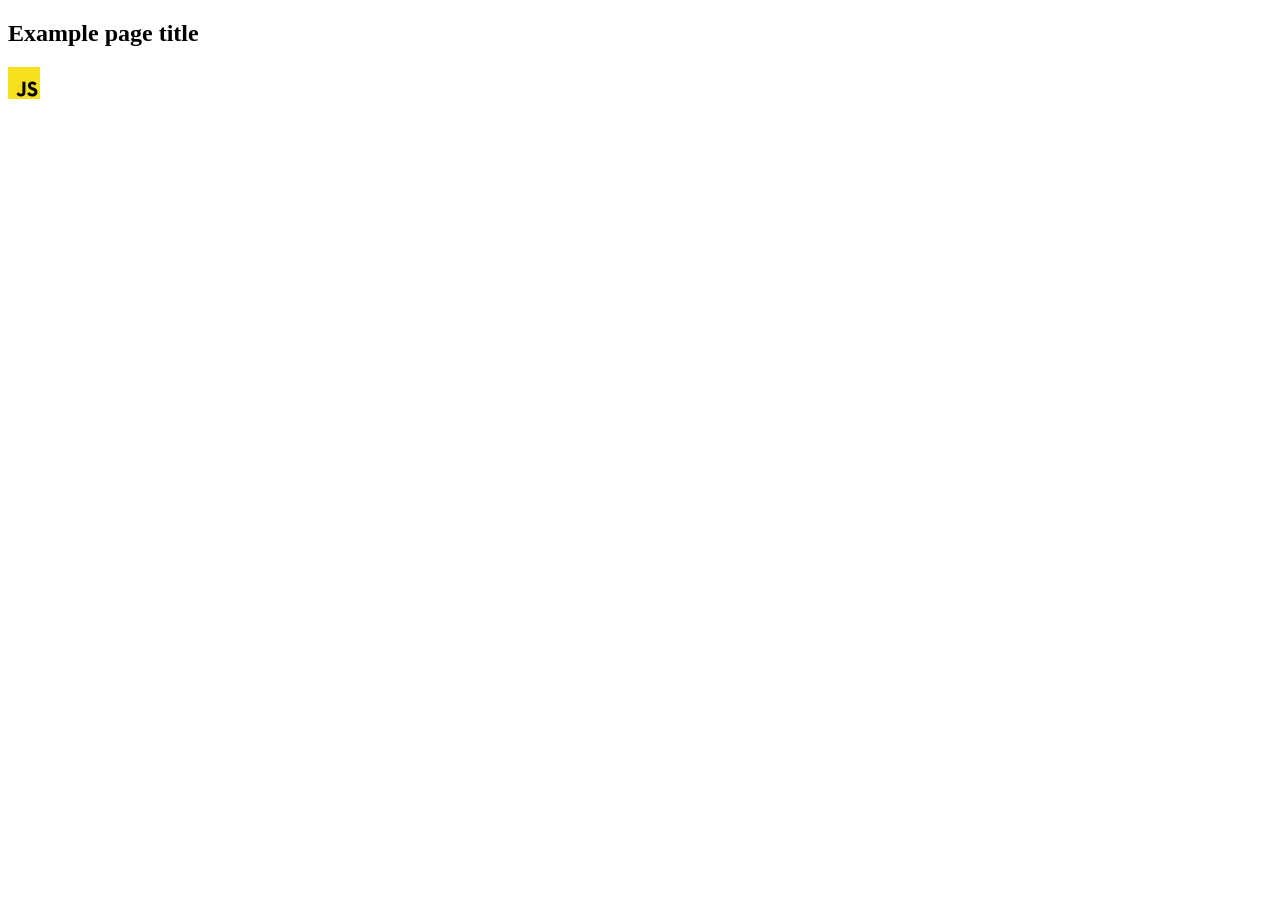
==== src/index.html @ e5017ab1 "Initial commit" ====
<!DOCTYPE html>
<html lang="en">
  <head>
    <meta charset="UTF-8" />
    <link rel="icon" type="image/svg+xml" href="/favicon.svg" />
    <meta name="viewport" content="width=device-width, initial-scale=1.0" />
    <title>Vanilla App Template</title>
    <link rel="stylesheet" href="./css/styles.css" />
  </head>
  <body>
    <load ="partials/header.html" />

    <section>
      <h1>Example page title</h1>
      <!-- Path to images as from index.html file -->
      <img src="./img/javascript.svg" alt="" />
    </section>

    <!-- Loads the specified .html file -->
    <load ="partials/vite-promo.html" />

    <script type="module" src="./main.js"></script>
  </body>
</html>
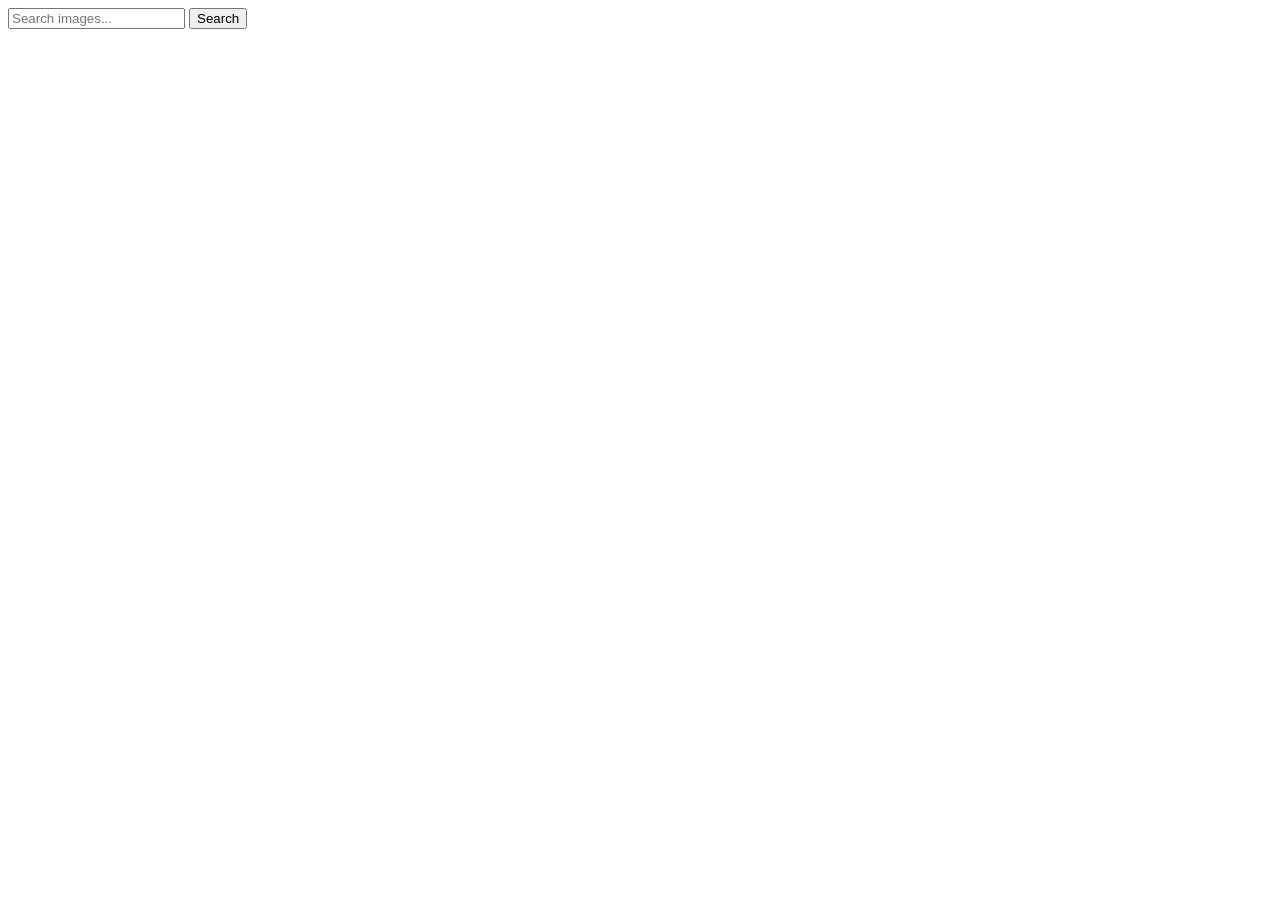
==== commit 30d1f32f: "Html" ====
--- a/src/index.html
+++ b/src/index.html
@@ -2,23 +2,24 @@
 <html lang="en">
   <head>
     <meta charset="UTF-8" />
-    <link rel="icon" type="image/svg+xml" href="/favicon.svg" />
     <meta name="viewport" content="width=device-width, initial-scale=1.0" />
-    <title>Vanilla App Template</title>
+    <title>goit-js-hw-11</title>
+    <link
+      href="https://fonts.googleapis.com/css2?family=Montserrat:wght@400;500&display=swap"
+      rel="stylesheet"
+    />
     <link rel="stylesheet" href="./css/styles.css" />
   </head>
   <body>
-    <load ="partials/header.html" />
+    <form>
+      <input type="text" name="input" placeholder="Search images..." />
+      <button type="submit">Search</button>
+    </form>
 
-    <section>
-      <h1>Example page title</h1>
-      <!-- Path to images as from index.html file -->
-      <img src="./img/javascript.svg" alt="" />
-    </section>
+    <div class="loader hidden"></div>
 
-    <!-- Loads the specified .html file -->
-    <load ="partials/vite-promo.html" />
+    <div class="gallery-container"></div>
 
-    <script type="module" src="./main.js"></script>
+    <script type="module" src="./main.js" defer></script>
   </body>
 </html>
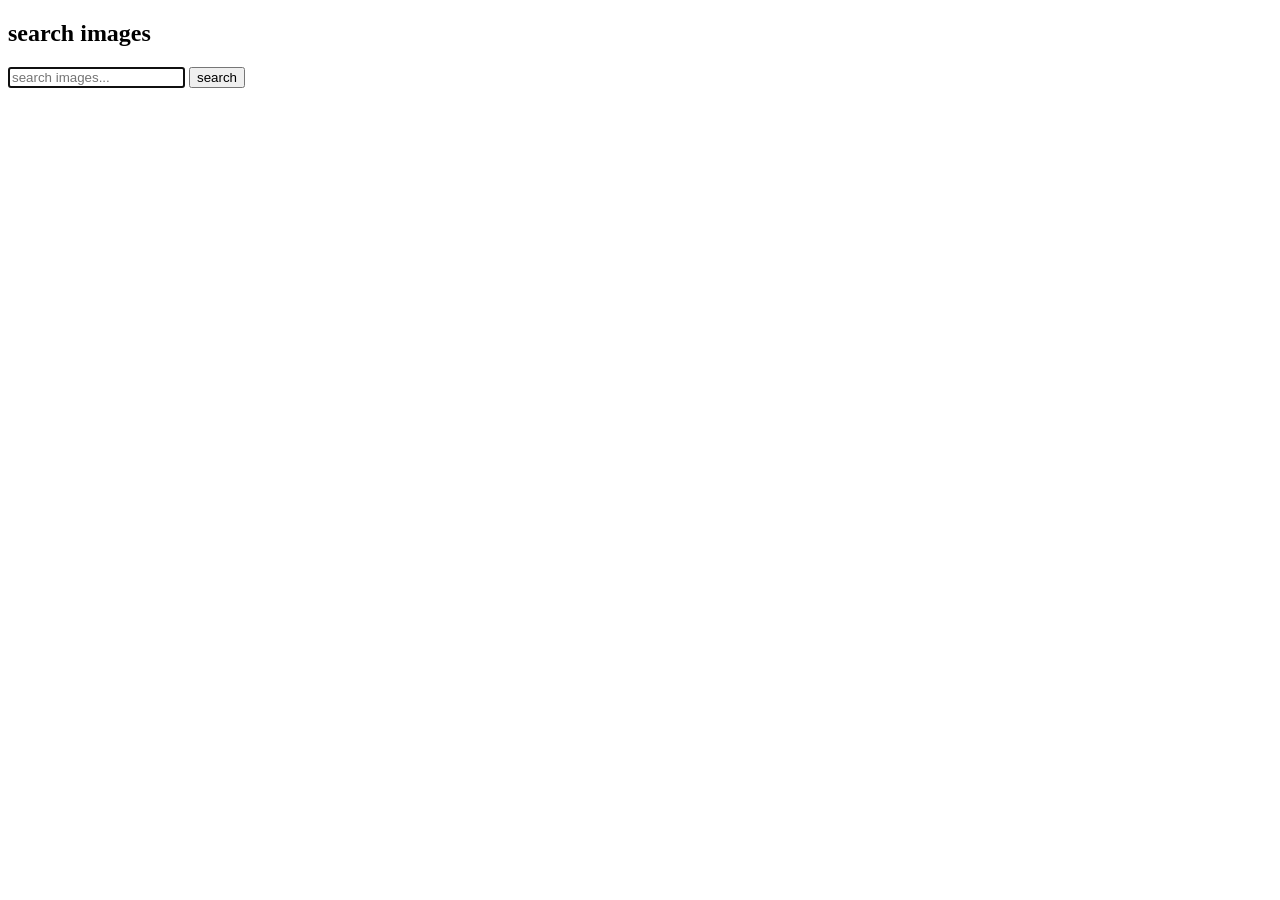
==== commit 96bb01d6: "Final" ====
--- a/src/index.html
+++ b/src/index.html
@@ -2,24 +2,24 @@
 <html lang="en">
   <head>
     <meta charset="UTF-8" />
+    <link rel="icon" type="image/svg+xml" href="/favicon.svg" />
     <meta name="viewport" content="width=device-width, initial-scale=1.0" />
-    <title>goit-js-hw-11</title>
-    <link
-      href="https://fonts.googleapis.com/css2?family=Montserrat:wght@400;500&display=swap"
-      rel="stylesheet"
-    />
+    <title>Vanilla App Template</title>
     <link rel="stylesheet" href="./css/styles.css" />
   </head>
   <body>
-    <form>
-      <input type="text" name="input" placeholder="Search images..." />
-      <button type="submit">Search</button>
-    </form>
-
-    <div class="loader hidden"></div>
-
-    <div class="gallery-container"></div>
-
-    <script type="module" src="./main.js" defer></script>
+   
+    <section>
+      <h1>search images</h1>
+      <form class="feedback-form" autocomplete="off">
+        <label>
+          <input   type="text" name="serchfield" autofocus placeholder="search images..." />
+        </label>
+        
+        <button type="submit">search</button>
+      </form>
+    <span class="loader"></span>
+<ul class="gallery"></ul>
+    <script type="module" src="./main.js"></script>
   </body>
 </html>
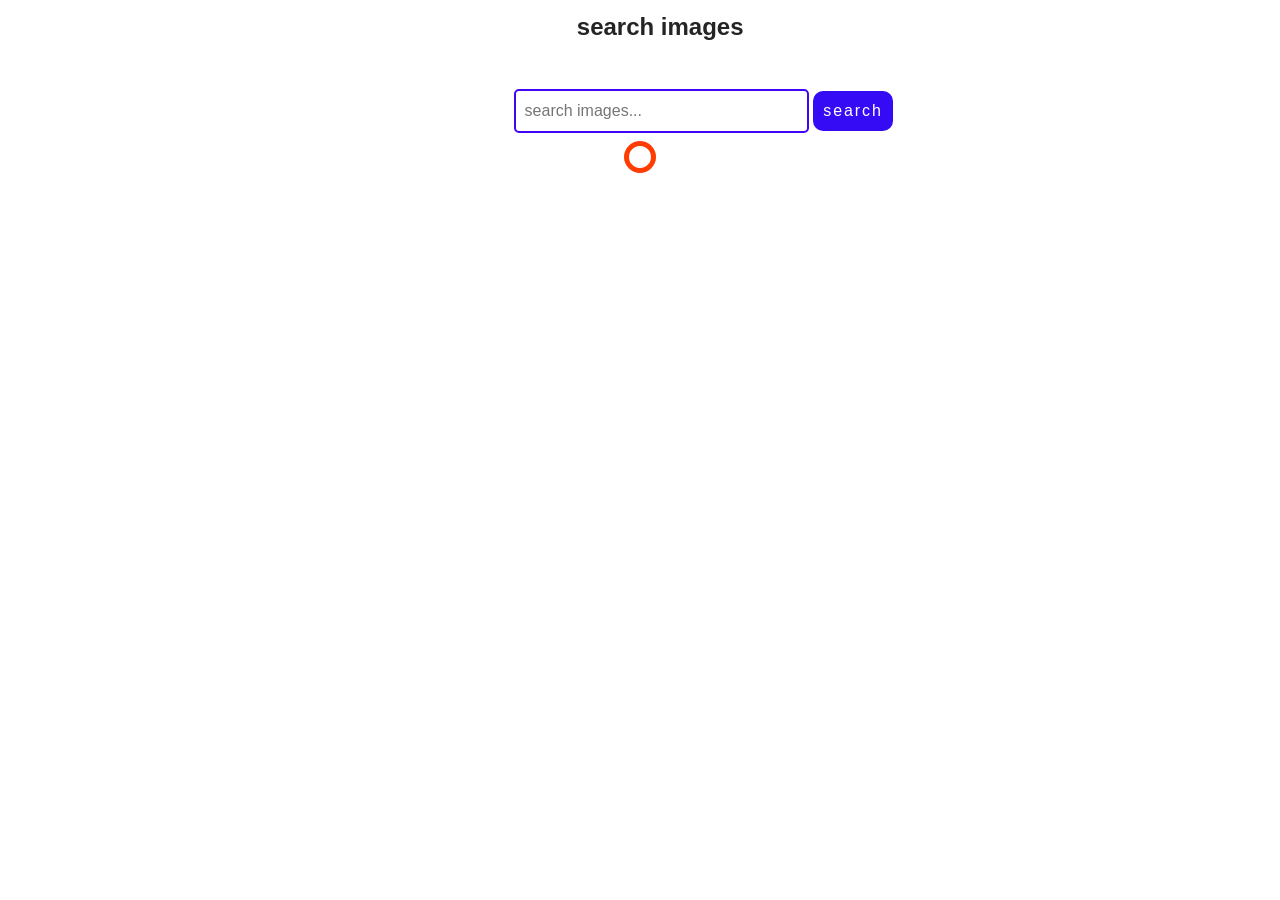
==== commit 25f92e70: "Update index.html" ====
--- a/src/index.html
+++ b/src/index.html
@@ -18,7 +18,7 @@
         
         <button type="submit">search</button>
       </form>
-    <span class="loader"></span>
+    <div class="loader"></div>
 <ul class="gallery"></ul>
     <script type="module" src="./main.js"></script>
   </body>
--- a/src/css/styles.css
+++ b/src/css/styles.css
@@ -0,0 +1,157 @@
+/**
+  |============================
+  | include css partials with
+  | default @import url()
+  |============================
+*/
+@import url('./reset.css');
+@import url('./vite-promo.css');
+@import url('./header.css');
+
+:root {
+  font-family: Inter, Avenir, Helvetica, Arial, sans-serif;
+  font-size: 16px;
+  line-height: 24px;
+  font-weight: 400;
+
+  color: #242424;
+  background-color: rgba(255, 255, 255, 0.87);
+
+  font-synthesis: none;
+  text-rendering: optimizeLegibility;
+  -webkit-font-smoothing: antialiased;
+  -moz-osx-font-smoothing: grayscale;
+  -webkit-text-size-adjust: 100%;
+}
+
+.loader {
+  margin-left: auto;
+  margin-right: auto;
+  width: 48px;
+  height: 48px;
+  border-radius: 50%;
+  position: relative;
+  animation: rotate 1s linear infinite;
+}
+.loader::before,
+.loader::after {
+  content: '';
+  box-sizing: border-box;
+  position: absolute;
+  inset: 0px;
+  border-radius: 50%;
+  border: 5px solid #fff;
+  animation: prixClipFix 2s linear infinite;
+}
+.loader::after {
+  inset: 8px;
+  transform: rotate3d(90, 90, 0, 180deg);
+  border-color: #ff3d00;
+}
+
+@keyframes rotate {
+  0% {
+    transform: rotate(0deg);
+  }
+  100% {
+    transform: rotate(360deg);
+  }
+}
+
+@keyframes prixClipFix {
+  0% {
+    clip-path: polygon(50% 50%, 0 0, 0 0, 0 0, 0 0, 0 0);
+  }
+  50% {
+    clip-path: polygon(50% 50%, 0 0, 100% 0, 100% 0, 100% 0, 100% 0);
+  }
+  75%,
+  100% {
+    clip-path: polygon(50% 50%, 0 0, 100% 0, 100% 100%, 100% 100%, 100% 100%);
+  }
+}
+h1 {
+  margin-left: 45%;
+  margin-top: 15px;
+}
+
+form {
+  margin-top: 50px;
+  margin-left: 40%;
+}
+
+button {
+  padding: auto;
+  font-size: 16px;
+  letter-spacing: 0.12em;
+  border-radius: 10px;
+  width: 80px;
+  height: 40px;
+  border: none;
+  color: rgb(255, 255, 255);
+  background-color: rgb(53, 10, 244);
+}
+
+button:hover {
+  background-color: #0a59e2;
+}
+input {
+  padding-left: 9px;
+  border-radius: 5px;
+  border: 2px solid rgb(144, 136, 136);
+  font-size: 16px;
+  width: 280px;
+  height: 38px;
+}
+input:hover {
+  border: 2px solid rgb(0, 0, 0);
+}
+input:focus {
+  outline: none;
+  border: 2px solid rgb(65, 4, 245);
+}
+.loader {
+  text-align: center;
+  align-items: center;
+}
+.gallery {
+  padding-left: 55px;
+  margin-top: 25px;
+  display: flex;
+  flex-direction: row;
+  flex-wrap: wrap;
+  gap: 17px;
+}
+
+img {
+  width: 100%;
+  height: 152px;
+}
+
+.parameters {
+  width: 360px;
+  height: 48px;
+  background: #fff;
+  display: flex;
+  flex-direction: row;
+  justify-content: space-between;
+  padding-left: 5px;
+  padding-right: 5px;
+}
+
+.parameters-list {
+  text-align: center;
+}
+
+.list-link {
+  display: flex;
+  flex-direction: column;
+  border: 1px solid #808080;
+}
+
+.modalWindow {
+  width: 100%;
+  height: 100%;
+  margin-left: auto;
+  margin-right: auto;
+}
